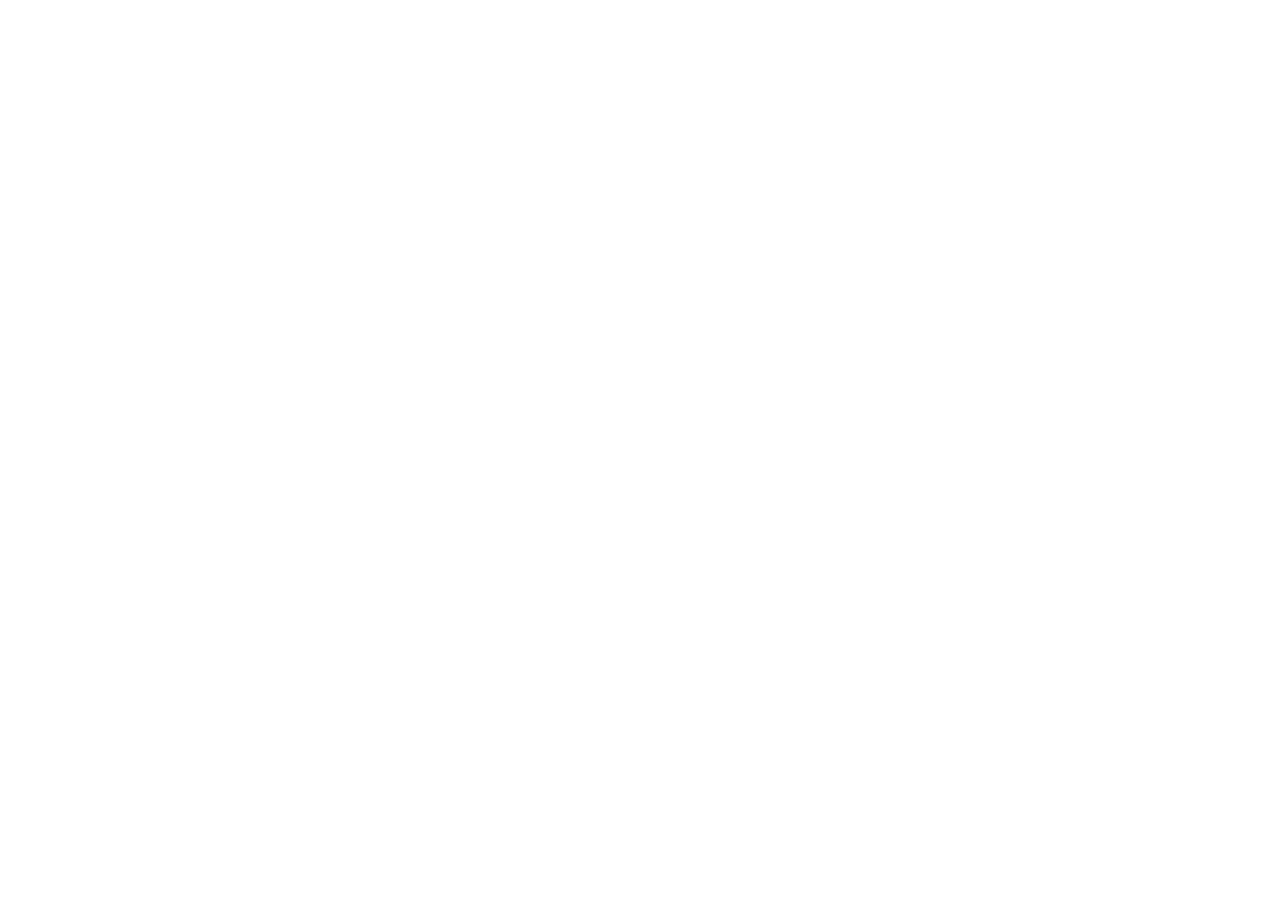
==== index.html @ 4fecd30a "Add files via upload" ====
<!DOCTYPE html>
<html lang="pt-br">
<head>
    <meta charset="UTF-8">
    <meta name="viewport" content="width=device-width, initial-scale=1.0">
    <title>Sem Sufoco</title>
    <link rel="stylesheet" href="style.css">
</head>
<body>
    <div id="TelaLogin" display = "block">

    </div>
</body>
</html>
---- style.css ----
*{
    padding: 0px;
    margin: 0px;
}
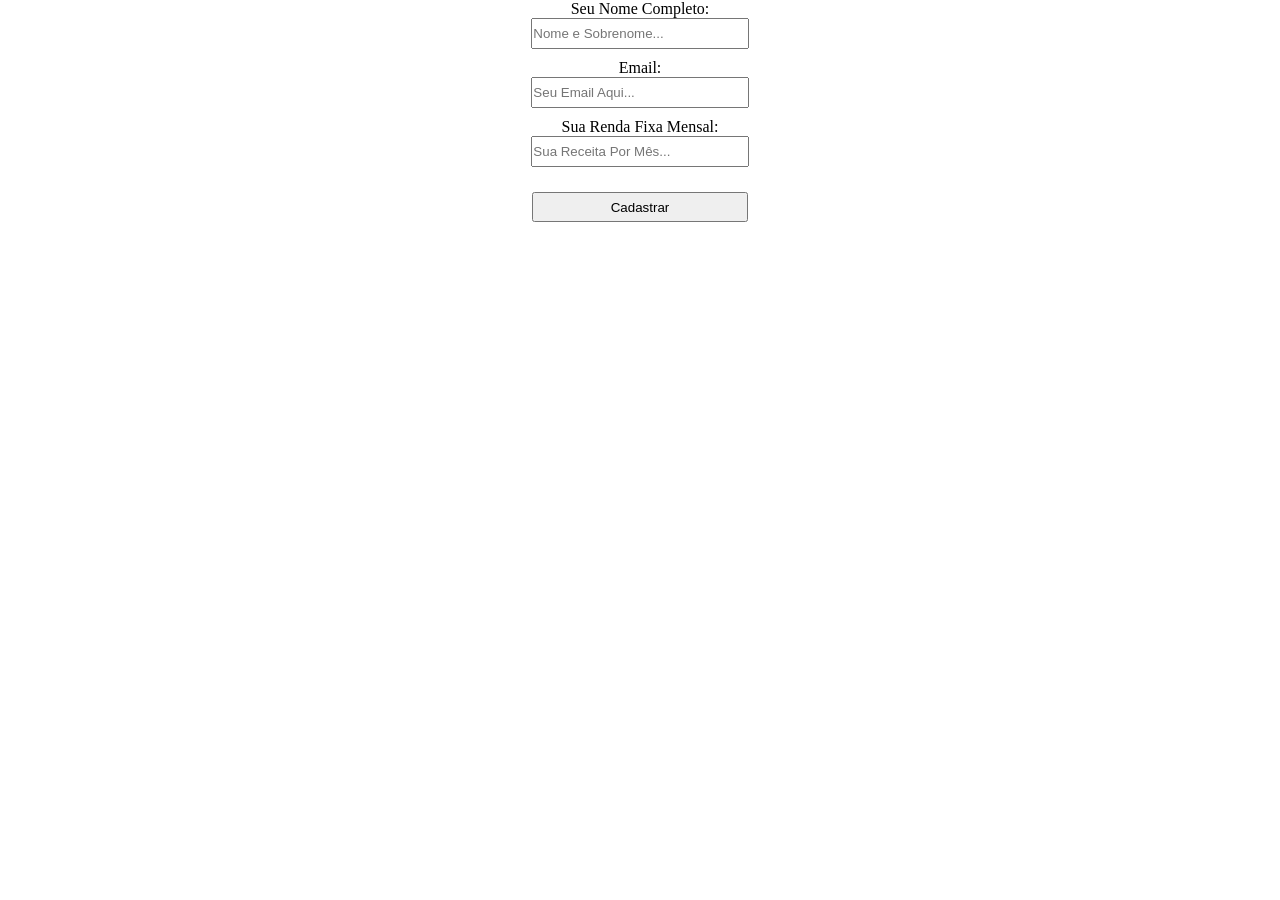
==== commit 30a765fd: "Add files via upload" ====
--- a/index.html
+++ b/index.html
@@ -7,8 +7,16 @@
     <link rel="stylesheet" href="style.css">
 </head>
 <body>
-    <div id="TelaLogin" display = "block">
-
+    <div id="ColunaEsqueda"></div>
+    <div id="TelaLogin">
+    <p>Seu Nome Completo:</p>
+    <input type="text" placeholder="Nome e Sobrenome..." class="InputCadastro">
+    <p>Email:</p>
+    <input type="text" placeholder="Seu Email Aqui..." class="InputCadastro">
+    <p>Sua Renda Fixa Mensal:</p>
+    <input type="number" placeholder="Sua Receita Por Mês..." class="InputCadastro"><br>
+    <button class="BotaoCadastro" onclick="CadastroConta()">Cadastrar</button>
     </div>
+    <div id="ColunaDireita"></div>
 </body>
 </html>
--- a/style.css
+++ b/style.css
@@ -1,4 +1,24 @@
 *{
     padding: 0px;
     margin: 0px;
+}
+
+body{
+    display: grid;
+    grid-template-columns: repeat(3, 1fr);
+}
+
+#TelaLogin{
+    text-align: center;
+}
+.BotaoCadastro{
+    width: 50.6%;
+    height: 30px;
+    margin-top: 15px;
+}
+
+.InputCadastro{
+    width: 50%;
+    height: 3vh;
+    margin-bottom: 10px;
 }
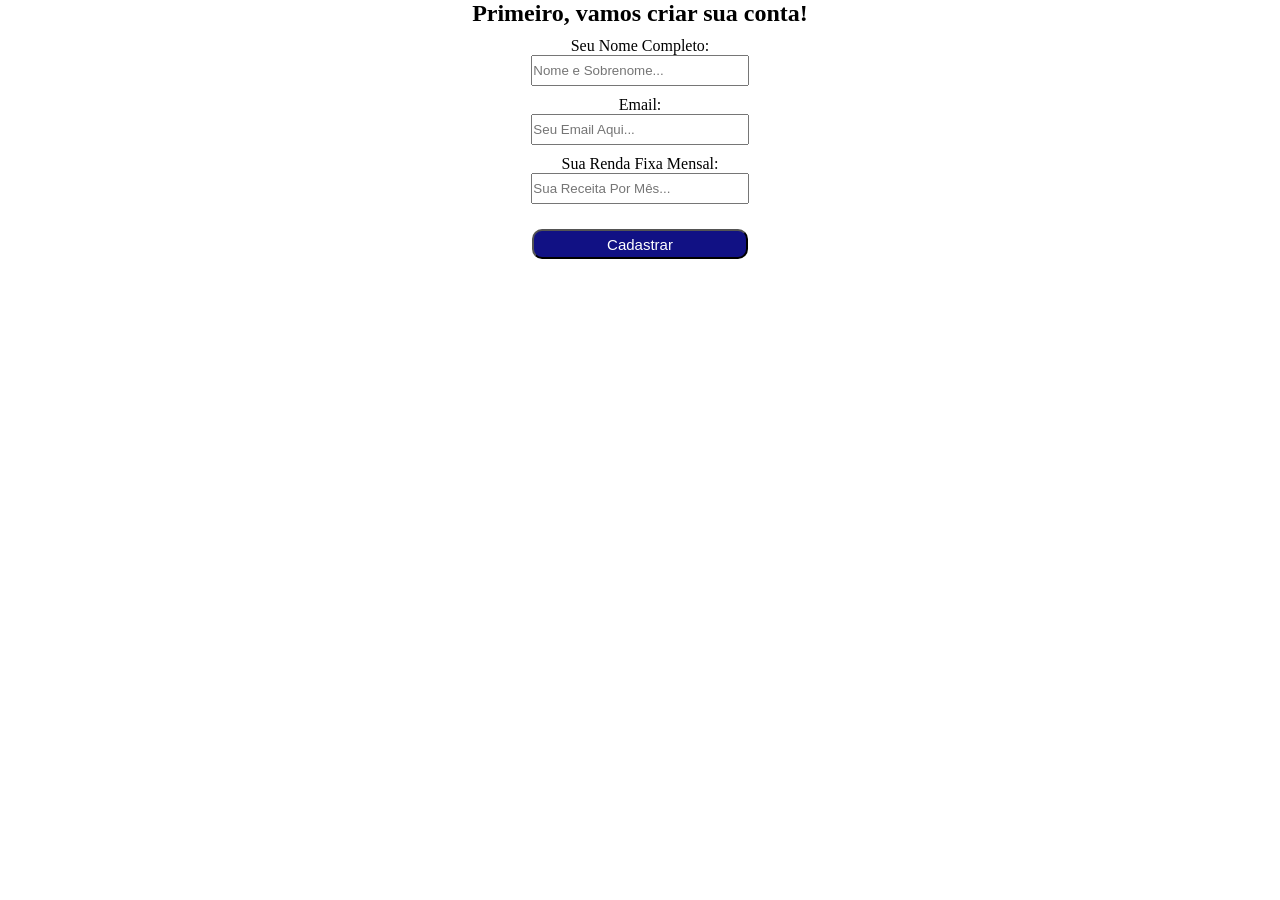
==== commit 96f2f0f1: "Add files via upload" ====
--- a/index.html
+++ b/index.html
@@ -7,8 +7,9 @@
     <link rel="stylesheet" href="style.css">
 </head>
 <body>
-    <div id="ColunaEsqueda"></div>
+    <div></div>
     <div id="TelaLogin">
+    <h2>Primeiro, vamos criar sua conta!</h2>
     <p>Seu Nome Completo:</p>
     <input type="text" placeholder="Nome e Sobrenome..." class="InputCadastro">
     <p>Email:</p>
@@ -17,6 +18,7 @@
     <input type="number" placeholder="Sua Receita Por Mês..." class="InputCadastro"><br>
     <button class="BotaoCadastro" onclick="CadastroConta()">Cadastrar</button>
     </div>
-    <div id="ColunaDireita"></div>
+    <div></div>
 </body>
+<script href="js/login.js"></script>
 </html>
--- a/style.css
+++ b/style.css
@@ -15,10 +15,18 @@
     width: 50.6%;
     height: 30px;
     margin-top: 15px;
+    background-color: #111184;
+    color: white;
+    font-size: 15px;
+    border-radius: 10px;
 }
 
 .InputCadastro{
     width: 50%;
     height: 3vh;
     margin-bottom: 10px;
+}
+
+#TelaLogin, h2{
+    margin-bottom: 10px;
 }
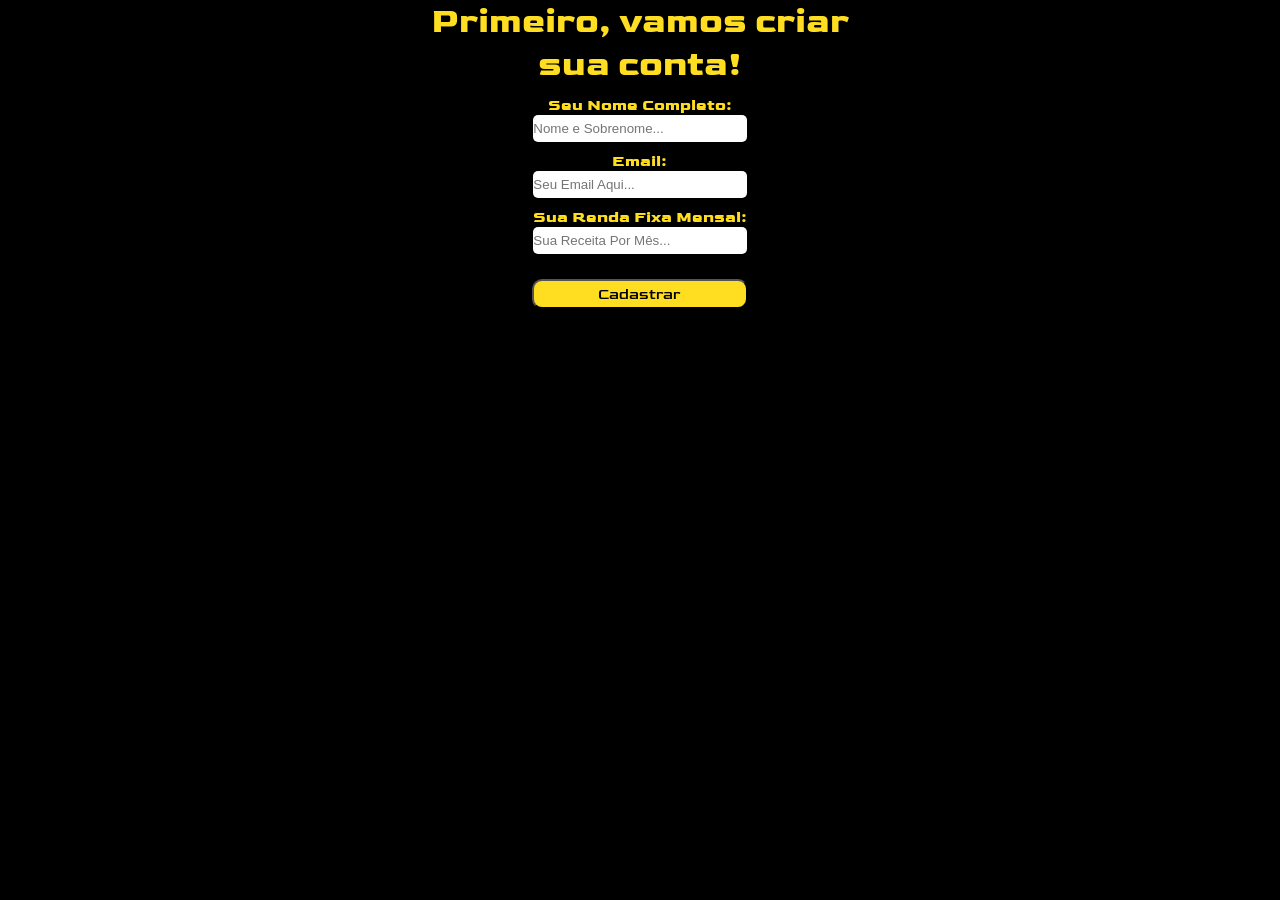
==== commit 53245087: "Add files via upload" ====
--- a/index.html
+++ b/index.html
@@ -7,18 +7,26 @@
     <link rel="stylesheet" href="style.css">
 </head>
 <body>
+    <head>
+        
+    </head>
+
+    <main>
     <div></div>
     <div id="TelaLogin">
-    <h2>Primeiro, vamos criar sua conta!</h2>
-    <p>Seu Nome Completo:</p>
-    <input type="text" placeholder="Nome e Sobrenome..." class="InputCadastro">
-    <p>Email:</p>
-    <input type="text" placeholder="Seu Email Aqui..." class="InputCadastro">
-    <p>Sua Renda Fixa Mensal:</p>
-    <input type="number" placeholder="Sua Receita Por Mês..." class="InputCadastro"><br>
+    <h2 id="tituloLogin">Primeiro, vamos criar sua conta!</h2>
+    <p><strong>Seu Nome Completo:</strong></p>
+    <input type="text" placeholder="Nome e Sobrenome..." class="InputCadastro" id="nomeUsuario">
+    <p><strong>Email:</strong></p>
+    <input type="text" placeholder="Seu Email Aqui..." class="InputCadastro" id="emailUsuario">
+    <p><strong>Sua Renda Fixa Mensal:</strong></p>
+    <input type="number" placeholder="Sua Receita Por Mês..." class="InputCadastro" id="rendaMensal"><br>
+    <p id="aviso"></p>
     <button class="BotaoCadastro" onclick="CadastroConta()">Cadastrar</button>
     </div>
     <div></div>
+</main>
+
 </body>
-<script href="js/login.js"></script>
+<script src="js/login.js"></script>
 </html>
--- a/style.css
+++ b/style.css
@@ -1,32 +1,58 @@
+@import url('https://fonts.googleapis.com/css2?family=Goldman:wght@400;700&display=swap');
+
 *{
     padding: 0px;
     margin: 0px;
 }
 
 body{
+    background-color: #000000;
+}
+
+main{
     display: grid;
     grid-template-columns: repeat(3, 1fr);
+    background-color: #000000;
 }
 
 #TelaLogin{
     text-align: center;
 }
+
 .BotaoCadastro{
     width: 50.6%;
     height: 30px;
     margin-top: 15px;
-    background-color: #111184;
-    color: white;
+    background-color: #FFDE21;
+    color: #000000;
     font-size: 15px;
     border-radius: 10px;
+    transition: 0.3;
+    font-family: "Goldman", sans-serif
+}
+
+.BotaoCadastro:hover{
+    background-color: #e0c62f;
+    height: 35px;
+    width: 51.6%;
+    font-size: 17px;
 }
 
 .InputCadastro{
     width: 50%;
     height: 3vh;
     margin-bottom: 10px;
+    border-radius: 5px;
+    border-style: none;;
 }
 
 #TelaLogin, h2{
+    color: #FFDE21;
     margin-bottom: 10px;
+    font-family: "Goldman", sans-serif
+}
+
+#tituloLogin{
+    font-family: "Goldman", sans-serif;
+    font-size: 35px;
 }
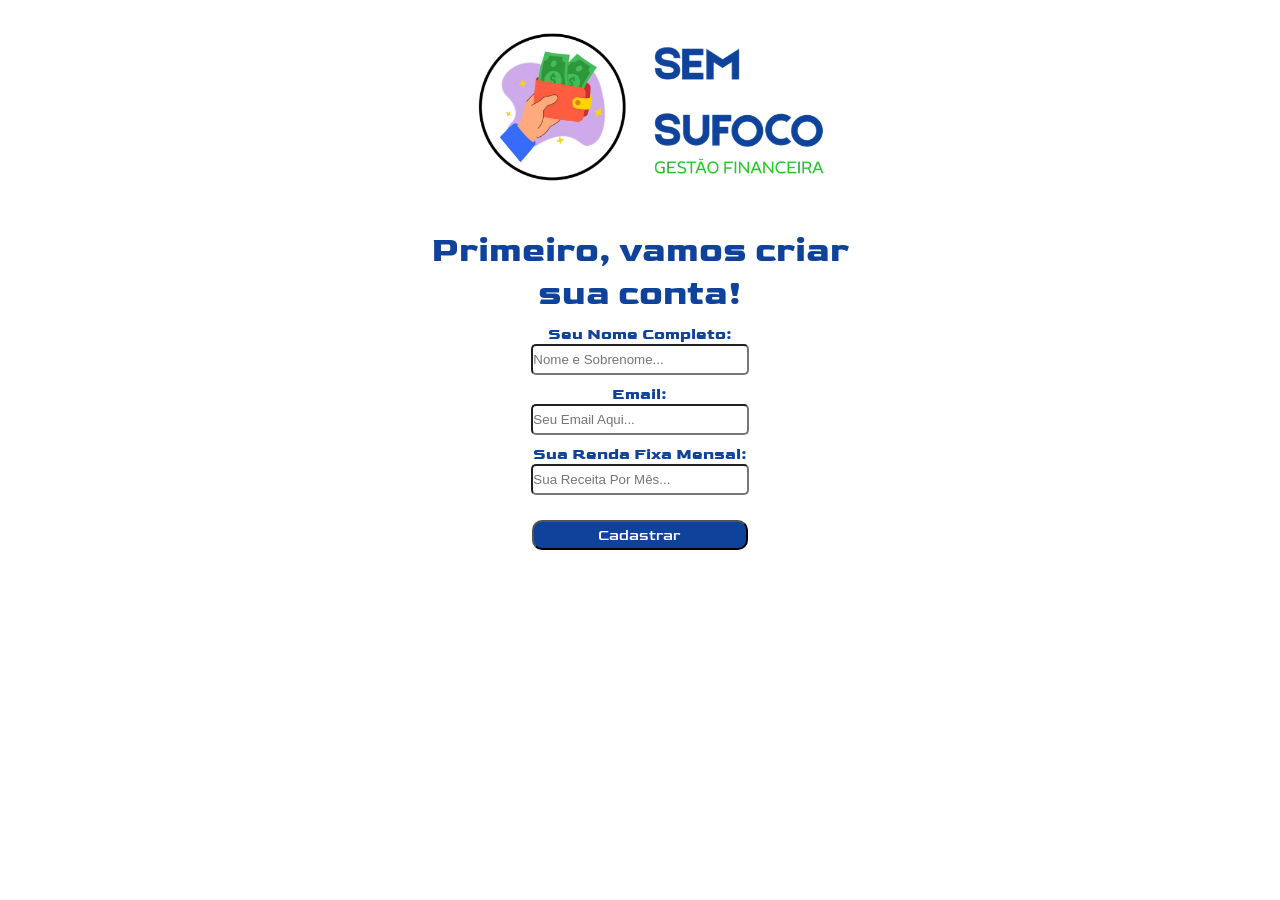
==== commit d9fac2e4: "Add files via upload" ====
--- a/index.html
+++ b/index.html
@@ -7,9 +7,13 @@
     <link rel="stylesheet" href="style.css">
 </head>
 <body>
-    <head>
-        
-    </head>
+    <header>
+        <div></div>
+        <div>
+        <img src="img/logoSemSufocoSemFundo.png" alt="LogoSemSufoco" class="logo">
+        </div>
+        <div></div>
+    </header>
 
     <main>
     <div></div>
--- a/style.css
+++ b/style.css
@@ -6,13 +6,24 @@
 }
 
 body{
-    background-color: #000000;
+    background-color: #ffffff;
+}
+
+header{
+    display: grid;
+    width: 100%;
+    grid-template-columns: 33% 33% 33%;
+    border-bottom: #0f439b;
+}
+
+.logo{
+width: 450px;
 }
 
 main{
     display: grid;
     grid-template-columns: repeat(3, 1fr);
-    background-color: #000000;
+    background-color: #ffffff;
 }
 
 #TelaLogin{
@@ -23,8 +34,8 @@
     width: 50.6%;
     height: 30px;
     margin-top: 15px;
-    background-color: #FFDE21;
-    color: #000000;
+    background-color: #0f439b;
+    color: #ffffff;
     font-size: 15px;
     border-radius: 10px;
     transition: 0.3;
@@ -32,7 +43,7 @@
 }
 
 .BotaoCadastro:hover{
-    background-color: #e0c62f;
+    background-color: #0d3b8a;
     height: 35px;
     width: 51.6%;
     font-size: 17px;
@@ -43,11 +54,10 @@
     height: 3vh;
     margin-bottom: 10px;
     border-radius: 5px;
-    border-style: none;;
 }
 
 #TelaLogin, h2{
-    color: #FFDE21;
+    color: #0f439b;
     margin-bottom: 10px;
     font-family: "Goldman", sans-serif
 }
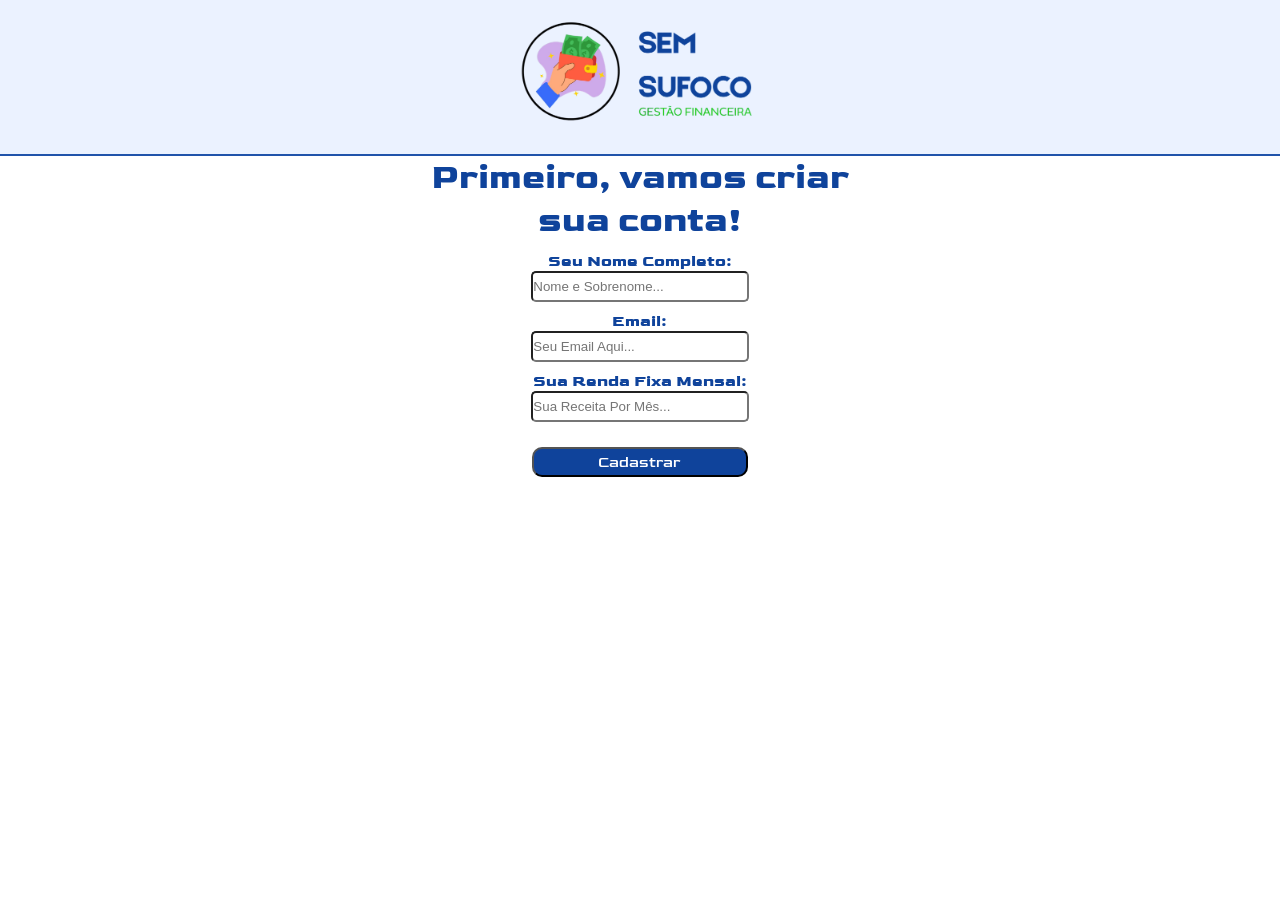
==== commit aebc3846: "Add files via upload" ====
--- a/index.html
+++ b/index.html
@@ -9,7 +9,7 @@
 <body>
     <header>
         <div></div>
-        <div>
+        <div id="divlogo">
         <img src="img/logoSemSufocoSemFundo.png" alt="LogoSemSufoco" class="logo">
         </div>
         <div></div>
--- a/style.css
+++ b/style.css
@@ -13,11 +13,16 @@
     display: grid;
     width: 100%;
     grid-template-columns: 33% 33% 33%;
-    border-bottom: #0f439b;
+    border-bottom: 2px solid #2053aa;
+    background-color: #ebf2ff;
+}
+
+#divlogo{
+    text-align: center;
 }
 
 .logo{
-width: 450px;
+width: 300px;
 }
 
 main{
